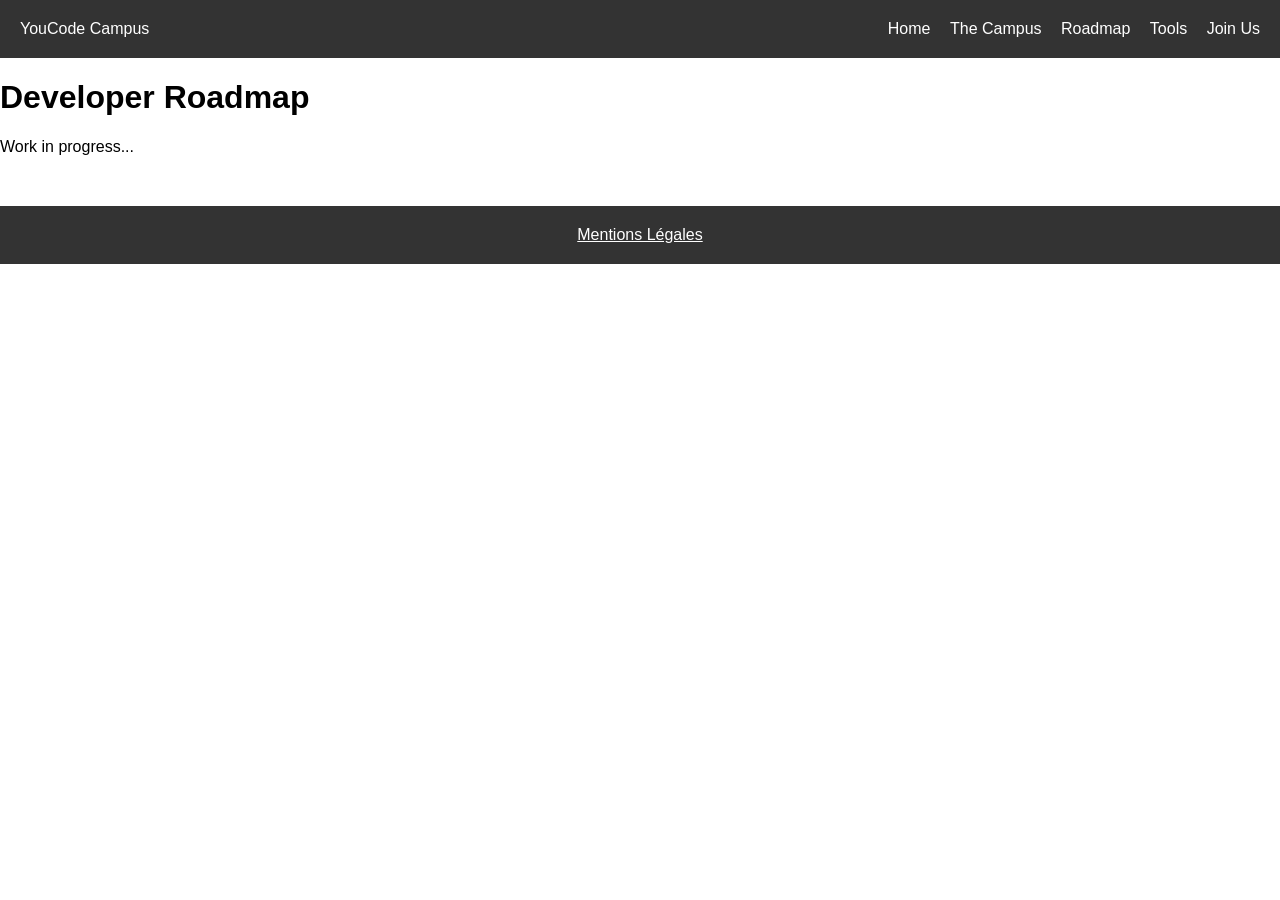
==== roadmap.html @ 2ad4b8b9 "Initial commit for Sprint Zero - basic layout and structure" ====
<!DOCTYPE html>
<html lang="en">
<head>
    <meta charset="UTF-8">
    <title>Roadmap</title>
    <link rel="stylesheet" href="css/style.css">
</head>
<body>
    <div class="header">
        <div class="logo">YouCode Campus</div>
        <div class="nav">
            <a href="index.html">Home</a>
            <a href="campus.html">The Campus</a>
            <a href="roadmap.html">Roadmap</a>
            <a href="tools.html">Tools</a>
            <a href="community.html">Join Us</a>
        </div>
    </div>

    <!-- Empty shell, roadmap not implemented -->
    <h1>Developer Roadmap</h1>
    <p>Work in progress...</p>

    <div class="footer">
        <a href="#">Mentions Légales</a>
    </div>
</body>
</html>
---- css/style.css ----
/* Desktop-first CSS (simulating student mistake: not mobile-first) */
body {
    font-family: Arial, sans-serif;
    margin: 0;
    padding: 0;
}

.header {
    display: flex;
    justify-content: space-between;
    padding: 20px;
    background-color: #333;
    color: white;
}

.header .nav a {
    color: white;
    margin-left: 15px;
    text-decoration: none;
}

/* Missing hamburger menu logic */

.hero {
    text-align: center;
    padding: 100px 20px;
    background-color: #f4f4f4;
}

.cta {
    padding: 10px 20px;
    background-color: #007bff;
    color: white;
    border: none;
    cursor: pointer;
}

.card-container {
    display: flex;
    justify-content: center;
    gap: 20px;
    padding: 40px;
}

.card {
    border: 1px solid #ccc;
    padding: 20px;
    width: 300px;
    text-align: center;
}

/* The Campus Grid */
.gallery {
    display: grid;
    grid-template-columns: 2fr 1fr;
    grid-template-rows: 200px 200px;
    gap: 10px;
    padding: 20px;
}
.gallery-item {
    background-color: #ddd;
    display: flex;
    align-items: center;
    justify-content: center;
}
.item1 { grid-column: 1 / 2; grid-row: 1 / 3; }

.footer {
    background-color: #333;
    color: white;
    padding: 20px;
    text-align: center;
    margin-top: 50px;
}

.footer a {
    color: white;
}

/* Community Form */
.community-form div {
    margin-bottom: 15px;
}

/* Incorrect use of :valid pseudo-class - will highlight empty inputs if not interacted with properly in some browsers, but mostly just a poorly designed valid state */
input:valid {
    border: 2px solid green;
}
input:invalid {
    border: 2px solid red;
}

/* Broken Media Query for Mobile */
@media screen and (max-width: 768px) {
    .card-container {
        /* student forgot to change flex-direction to column */
        flex-wrap: wrap; 
    }
    .gallery {
        /* forgot to update grid for mobile */
    }
}
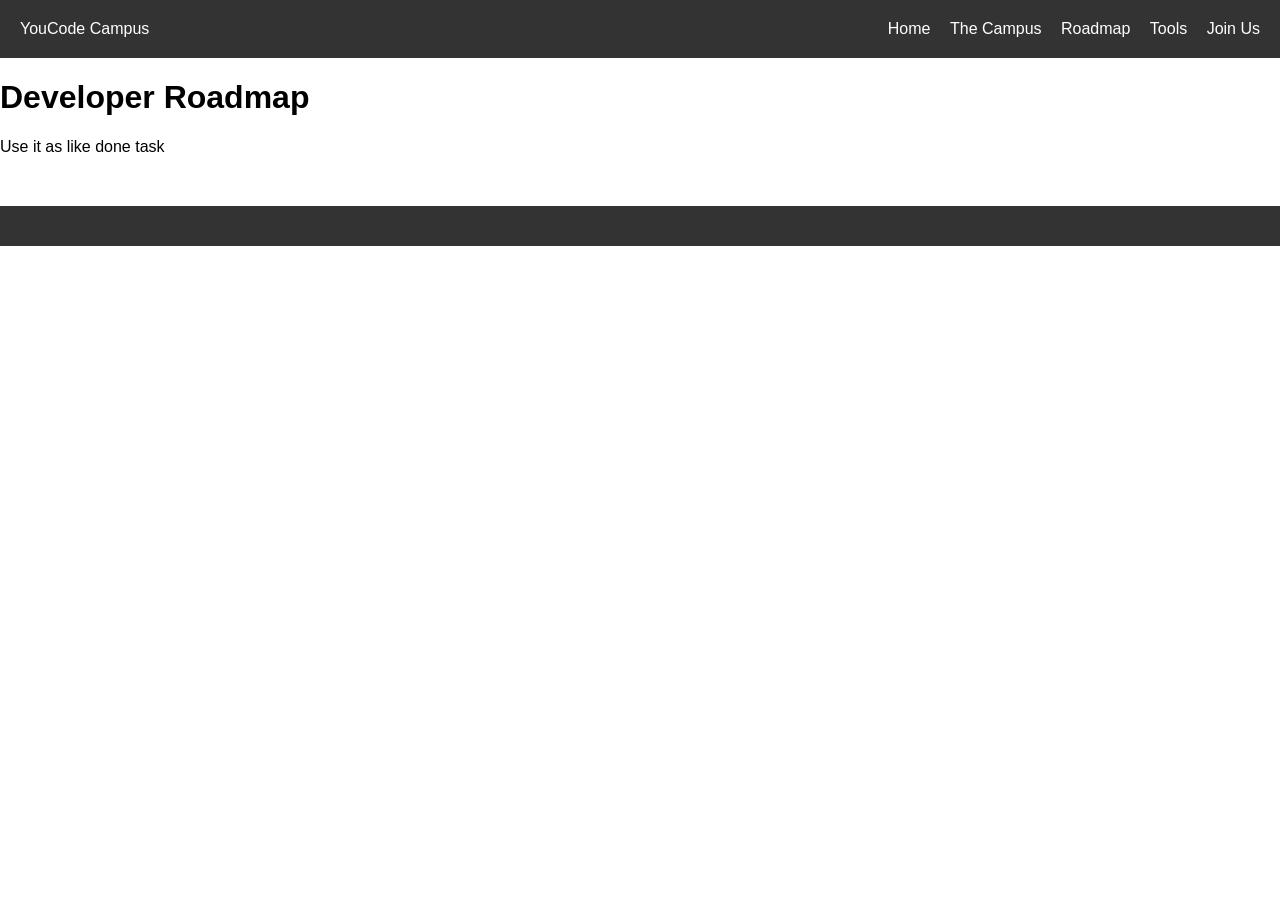
==== commit caa0bd3d: "change" ====
--- a/roadmap.html
+++ b/roadmap.html
@@ -17,12 +17,11 @@
         </div>
     </div>
 
-    <!-- Empty shell, roadmap not implemented -->
     <h1>Developer Roadmap</h1>
-    <p>Work in progress...</p>
+    <p>Use it as like done task</p>
 
     <div class="footer">
-        <a href="#">Mentions Légales</a>
+        <a href="#"></a>
     </div>
 </body>
 </html>
